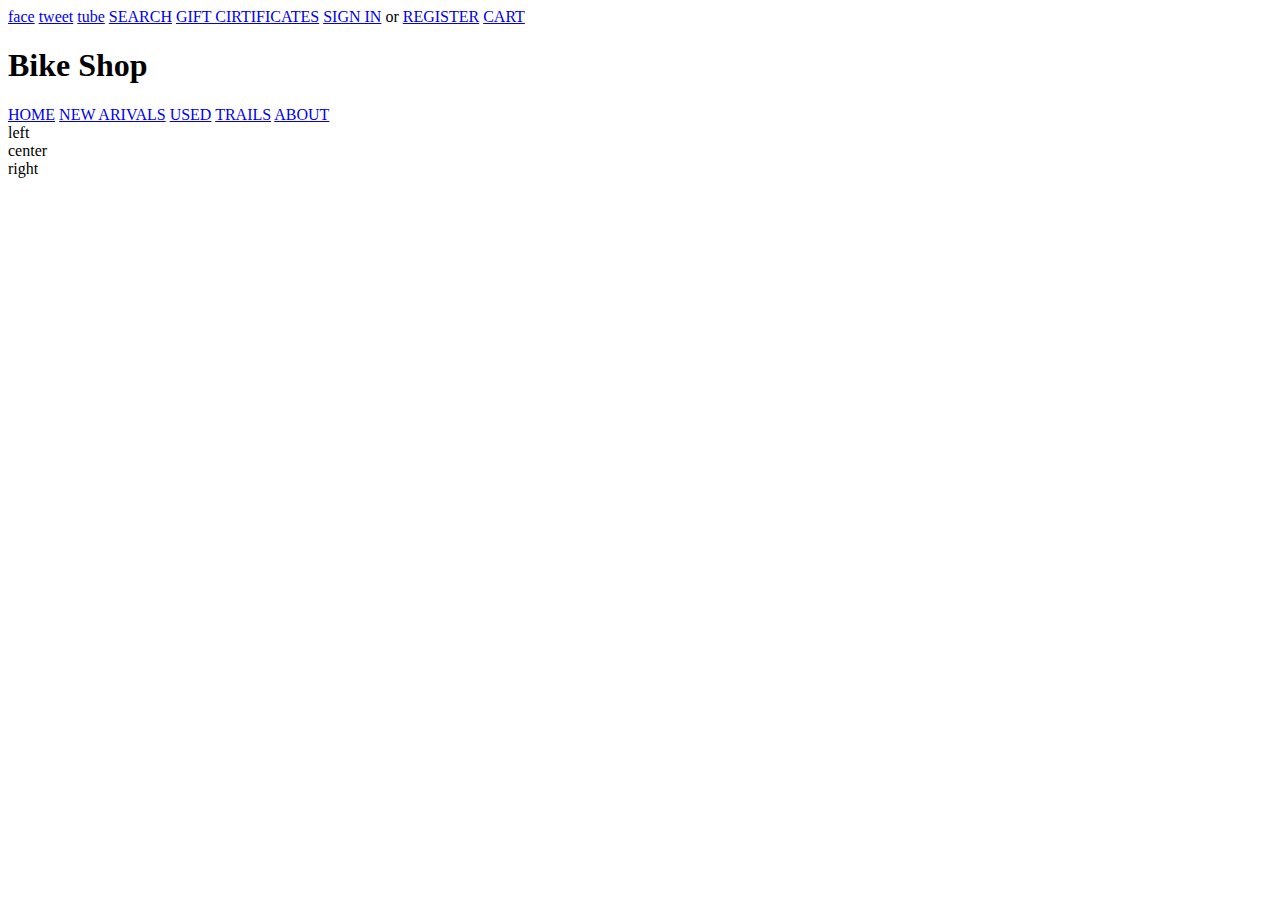
==== old.html @ 412c9694 "updated product categories and mixins.-Krystal" ====
<!doctype html>
<html class="no-js" lang="">
    <head>
        <meta charset="utf-8">
        <meta http-equiv="X-UA-Compatible" content="IE=edge,chrome=1">
        <title>Bike Shop</title>
        <meta name="description" content="">
        <meta name="viewport" content="width=device-width, initial-scale=1">

        <link rel="stylesheet" href="css/index.css">

    </head>
    
      <!-- HEADER STARTS HERE -->
      <header>

<!-- SOCIAL STARTS HERE -->   

<!-- No "deal of the week" banner on sub pages   
<section class="top-add">
    <a href="#">Deal of the Week</a>
</section> 
--> 

<!-- SOCIAL and SEARCH STARTS HERE --> 
<div class="social-search">
    <a href="#">face<i class="fa fa-facebook-official"></i></a>
    <a href="#">tweet<i class="fa fa-twitter-square"></i></a>
    <a href="#">tube<i class="fa fa-youtube-square"></i></a>
    <a href="#">SEARCH</a>
    <a href="#">GIFT CIRTIFICATES</a>
    <a href="#">SIGN IN</a>
    <a>or</a>
    <a href="#">REGISTER</a>
    <a href="#">CART</a>
</div>

  <div class="nav-container">
   <h1>Bike Shop</h1>
   <nav>
     <a href="index.html">HOME</a>
     <a href="#">NEW ARIVALS</a>
     <a href="#">USED</a>
     <a href="#">TRAILS</a>
     <a href="#">ABOUT</a>
   </nav>
  </div>   
</header>

<body>
    <div class="container home">
     <section class="left-content">left</section>
     <section class="center-content">center</section>
     <section class="right-content">right</section>
    </div>
</body>
</html>
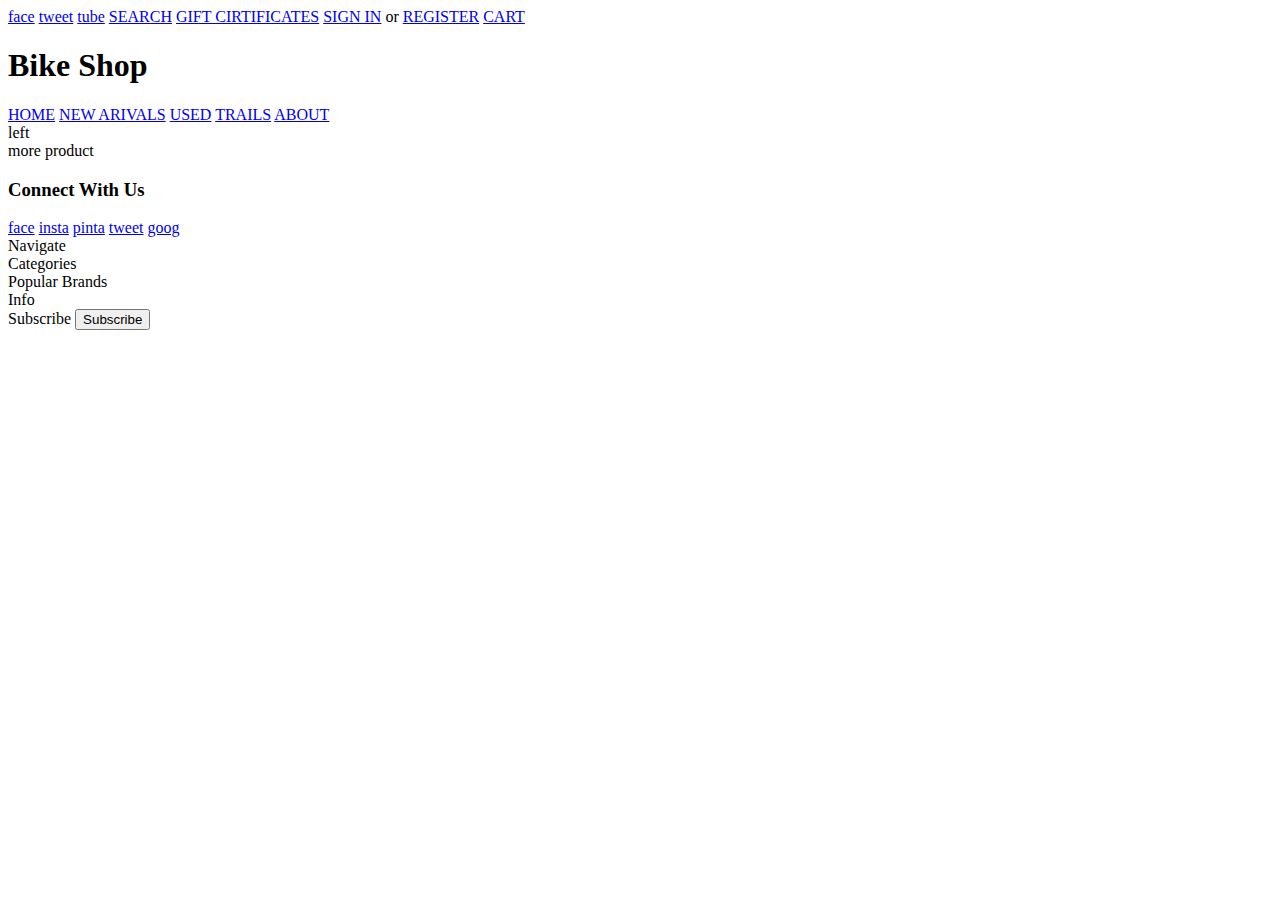
==== commit 966ec7ad: "LESS Preprocessing Assignment - Krystal Mitchell" ====
--- a/old.html
+++ b/old.html
@@ -7,6 +7,7 @@
         <meta name="description" content="">
         <meta name="viewport" content="width=device-width, initial-scale=1">
 
+        <link href="https://fonts.googleapis.com/css?family=Karla" rel="stylesheet">
         <link rel="stylesheet" href="css/index.css">
 
     </head>
@@ -50,8 +51,49 @@
 <body>
     <div class="container home">
      <section class="left-content">left</section>
-     <section class="center-content">center</section>
-     <section class="right-content">right</section>
+     <section class="center-content">more product</section>
     </div>
 </body>
+
+<!-- Footer STARTS HERE -->
+<footer>
+    <div class="footer-wrapper">
+    <section class="bottom-social-header">
+     <h3>Connect With Us</h3>
+    </section>
+    <section class="bottom-social">
+     <a href="#">face<i class="fa fa-facebook-official"></i></a>
+     <a href="#">insta<i class="fa fa-instagram-square"></i></a>
+     <a href="#">pinta<i class="fa fa-pinterest-square"></i></a>
+     <a href="#">tweet<i class="fa fa-twitter-square"></i></a>
+     <a href="#">goog<i class="fa fa-google-square"></i></a>
+    </section> 
+
+    <div class="footer-content">
+      <section class="footer-content-columns">Navigate</section>
+      <section class="footer-content-columns">Categories</section>
+      <section class="footer-content-columns">Popular Brands</section>
+      <section class="footer-content-columns">Info</section>
+      <section class="footer-content-subscribe">Subscribe
+      <button class="btn">Subscribe</button>
+      </section>
+
+
+
+
+    </div>
+
+
+
+
+
+  </div>
+
+
+
+
+
+</footer>
+
+
 </html>